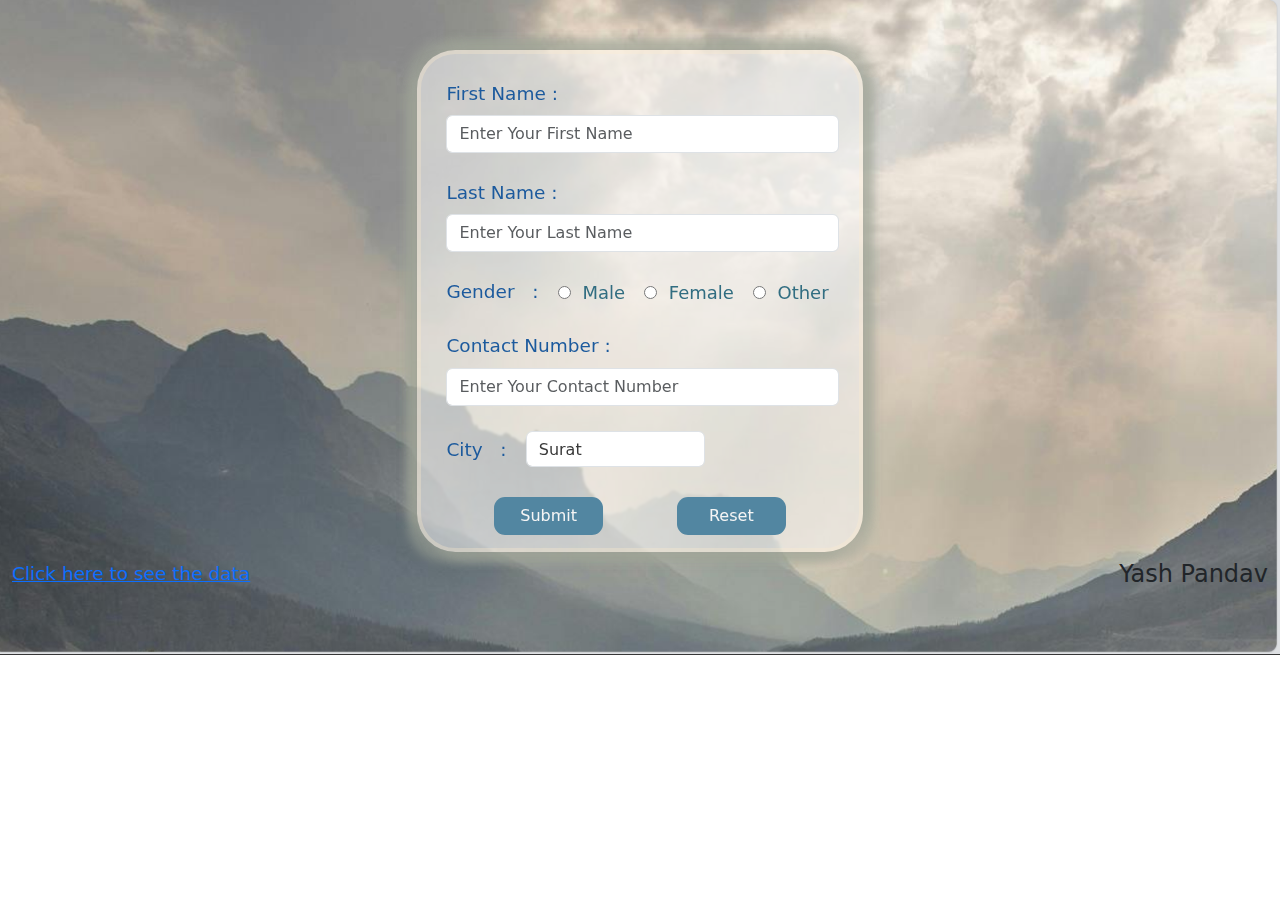
==== index.html @ aa9715a1 "Update index.html" ====
<!DOCTYPE html>
<html lang="en">

<head>
     <meta charset="UTF-8">
     <meta name="viewport" content="width=device-width, initial-scale=1.0">
     <title>START</title> 
     <link rel="stylesheet" href="https://cdnjs.cloudflare.com/ajax/libs/font-awesome/6.4.2/css/all.min.css"
     integrity="sha512-z3gLpd7yknf1YoNbCzqRKc4qyor8gaKU1qmn+CShxbuBusANI9QpRohGBreCFkKxLhei6S9CQXFEbbKuqLg0DA=="
     crossorigin="anonymous" referrerpolicy="no-referrer" />
     <link rel="stylesheet" href="start.css" />
     <link rel="stylesheet" href="css/bootstrap.min.css">
</head>

<body id="startBody">
     <div class="container d-flex justify-content-center aling-items-center">
          <form action="index.html" method="post">
               <div class="name">
                    <label for="fn">First Name : </label>
                    <input type="text" class="form-control" id="fn" name="fn" placeholder="Enter Your First Name">
               </div>

               <div class="name">
                    <label for="fn">Last Name : </label>
                    <input type="text" class="form-control" id="ln" name="ln" placeholder="Enter Your Last Name"/>
               </div>

               <div class="name d-flex align-items-center">
                    <label for="name">Gender &nbsp;&nbsp;: </label>
                    <div id="radio-temp">
                         <input type="radio" id="male" name="gender" value="Male">
                         <label for="male">Male</label>
                         <input type="radio" id="female" name="gender" value="Female">
                         <label for="female">Female</label>
                         <input type="radio" id="other" name="gender" value="Other">
                         <label for="other">Other</label>
                    </div>
               </div>

               <div class="name">
                    <label for="number">Contact Number : </label>
                    <input type="number" class="form-control" id="number" name="number" placeholder="Enter Your Contact Number">
               </div>

               <div class="name d-flex align-items-center">
                    <div id="temp">
                         <label for="name" >City &nbsp;&nbsp;: </label>
                    </div>
                    <select id="city" class="form-control" name="city" value="Surat">
                         <option value="Surat">Surat</option>
                         <option value="Ahmedabad">Ahmedabad</option>
                         <option value="Vadodara">Vadodara</option>
                         <option value="Rajkot">Rajkot</option>
                         <option value="Bharuch">Bharuch</option>
                    </select>
               </div>

               <div class="d-flex justify-content-evenly"">
                    <button type="submit" id="submit" class="btn" >Submit</button>
                    <button type="reset" id="reset" class="btn">Reset</button>
               </div>
          </form>
     </div>

     <div class="container-fluid d-flex justify-content-between align-intems-center" id="data">
          <span class="mt-2">
               <a id="link" class="d-flex" href="final.html" target="_blank">
                    <i class="fa-solid fa-link"></i>   
                    <p>Click here to see the data</p>              
               </a>
          </span>

          <div id="personal-link" class="mt-2 d-flex justify-content-center align-intems-center">
               <a href="https://www.linkedin.com/in/yash-pandav-139314290" style=" text-decoration: none;">
                    <i class="fa-brands fa-linkedin" style="color: black;"></i>
               </a>
               <a href="https://github.com/yashpandav" style="text-decoration: none;">
                    <i class="fa-brands fa-github" style="color: black;"></i>
               </a>
               <h4>Yash Pandav</h4>
          </div>
          
     </div>

</body>
<script type="text/javascript" src="start.js"></script>
<script type="text/javastcip" href="js/bootstrap.bundle.js"></script>

</html>
---- start.css ----
*{
     padding: 0;
     margin: 0;
     box-sizing:border-box;
}

/* FIRST FILE */

#startBody{
     background-image:url('imgs.png');
     background-size: cover;
     background-repeat: no-repeat;
     font-size : 18.5px;
}

form{
     width: 40%;
     height: 80%;
     margin-top: 50px;
     background-color: #ffffff86;
     border: 4px solid rgba(255, 235, 205, 0.318); 
     box-shadow: 10px 10px 10px #a0a59886 , -10px 10px 10px #a0a59886,10px -10px 10px #a0a59886 , -10px -10px 10px #a0a59886; 
     backdrop-filter: blur(1px);
     border-radius: 3vw;    
     color: #1c5a9d;      
}

.name{
     margin-left: 2vw;
     margin-top: 2vw;
}

label[for="fn"] , label[for="number"] , label[for="name"]{
     font-size : 18.5px;
}

input[type="text"] , input[type="number"]{
     margin-top: 0.6vw;
     width: 95%;
}

input[type="text"]:focus , input[type="number"]:focus{
     box-shadow: 2px 2px 2px #c7bfb5 , -2px 2px 2px #c7bfb5 , 2px -2px 2px #c7bfb5 , -2px -2px 2px #c7bfb5;
}

label[for="male"] , label[for="female"] , label[for="other"]{
     font-size: 18px;
     padding-left: 0.47vw;
     padding-right: 1vw;
     color: #316d81;
}

#radio-temp{
     margin-left: 1.5vw;
     margin-top: 1.5px;
}

#city{
     margin-left: 1.5vw;
     width: 14vw;
     height: 2.8vw;
     color: rgb(58, 58, 58);
}

#city:focus{
     box-shadow: 2px 2px 2px #c7bfb5 , -2px 2px 2px #c7bfb5 , 2px -2px 2px #c7bfb5 , -2px -2px 2px #c7bfb5;
}


#submit , #reset{
     margin-top: 2.3vw;   
     border-radius: 11px;
     background-color: #5286a1;
     color: whitesmoke;
     width: 25%; 
     font-weight: 500;
     margin-bottom: 1vw;
     transition: all 0.6s ease-in;
}

#submit:hover , #reset:hover{
     color: #2d80ad;
     background-color: white;
}


/* SECOND FILE */
h1{
     text-align: center;
}

#final-container{
     display: flex;
     justify-content: center;
}
          
td , th{
     border: 2px solid #000000;
}    



/* MEDIA */

@media screen and (max-width: 900px){
     form{
          width: 90%;
     }
}
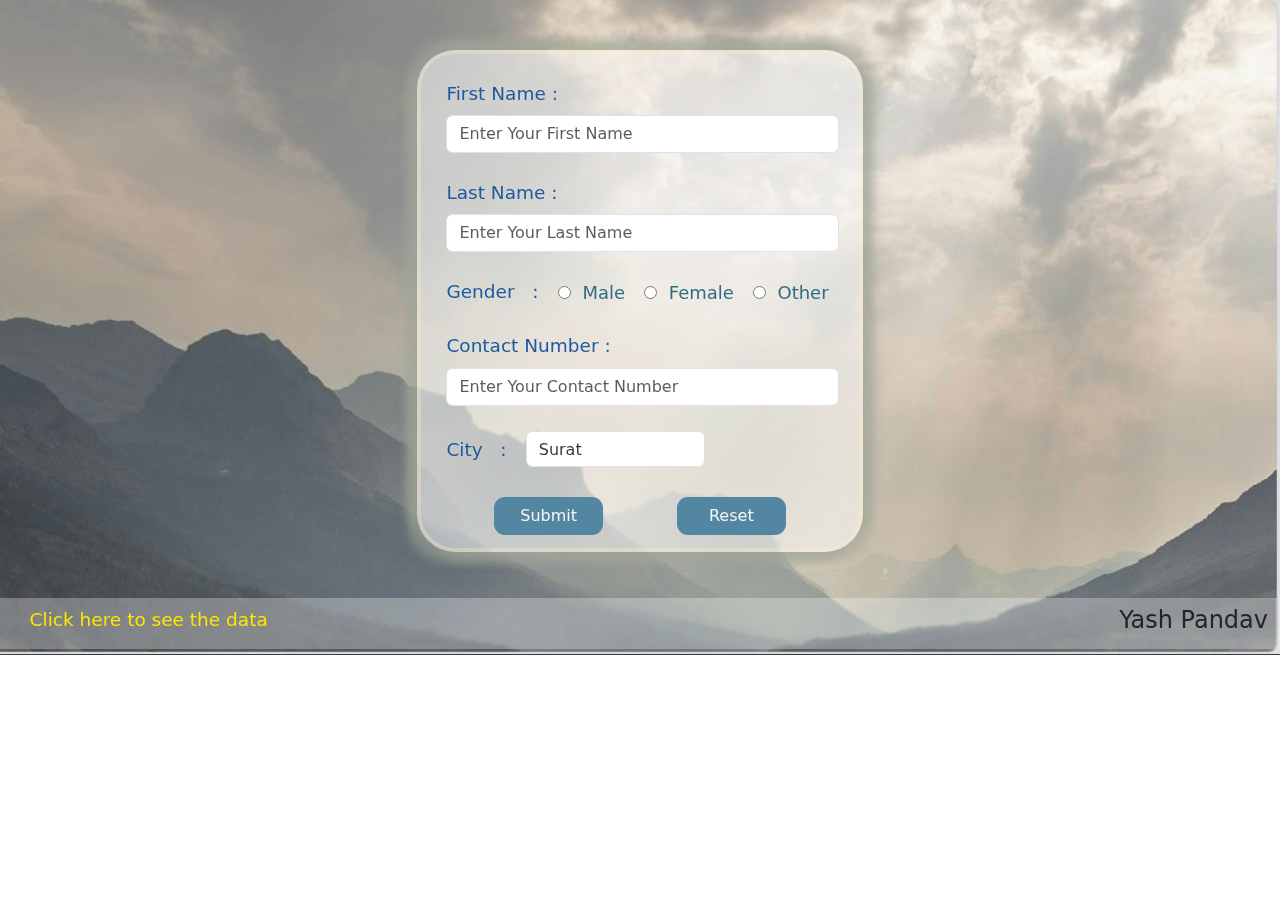
==== commit 3a4ce0cc: "Update index.html" ====
--- a/index.html
+++ b/index.html
@@ -14,7 +14,7 @@
 
 <body id="startBody">
      <div class="container d-flex justify-content-center aling-items-center">
-          <form action="index.html" method="post">
+          <form>
                <div class="name">
                     <label for="fn">First Name : </label>
                     <input type="text" class="form-control" id="fn" name="fn" placeholder="Enter Your First Name">
--- a/start.css
+++ b/start.css
@@ -2,6 +2,7 @@
      padding: 0;
      margin: 0;
      box-sizing:border-box;
+
 }
 
 /* FIRST FILE */
@@ -84,6 +85,31 @@
 }
 
 
+#data{
+     background-color: #ffffff4a;
+     backdrop-filter: blur(1px);
+     margin-top: 46.4px;
+     height: 3.2rem;
+}
+
+#link{
+     text-decoration: none;
+     color: #ffe600;
+}
+
+#link i{
+     margin-top: 5px;
+     margin-right: 1.1rem;
+     color: #c7bfb5;
+}
+
+#personal-link i{
+     font-size: 23px;
+     margin-right: 2.5rem;
+     margin-top: 5px;
+}
+
+
 /* SECOND FILE */
 h1{
      text-align: center;
@@ -103,7 +129,80 @@
 /* MEDIA */
 
 @media screen and (max-width: 900px){
+     #startBody{
+          background-image:url('small.png');
+          background-size:auto;
+     }
+          
      form{
-          width: 90%;
-     }
-}+          width: 80%;
+          height: 90%;
+          margin-top: 50px;
+          background-color: #ffffff86;
+          border: 4px solid rgba(255, 235, 205, 0.318); 
+          box-shadow: 10px 10px 10px #a0a59886 , -10px 10px 10px #a0a59886,10px -10px 10px #a0a59886 , -10px -10px 10px #a0a59886; 
+          backdrop-filter: blur(1px);
+          border-radius: 3vw;    
+          color: #1c5a9d;      
+     }
+
+     .name{
+          margin-left: 2vw;
+          margin-top: 2vw;
+     }
+
+     label[for="fn"] , label[for="number"] , label[for="name"]{
+          font-size : 18.5px;
+     }
+
+     input[type="text"] , input[type="number"]{
+          margin-top: 0.6vw;
+          width: 95%;
+     }
+
+     input[type="text"]:focus , input[type="number"]:focus{
+          box-shadow: 2px 2px 2px #c7bfb5 , -2px 2px 2px #c7bfb5 , 2px -2px 2px #c7bfb5 , -2px -2px 2px #c7bfb5;
+     }
+
+     label[for="male"] , label[for="female"] , label[for="other"]{
+          font-size: 18px;
+          padding-left: 0.47vw;
+          padding-right: 1vw;
+          color: #316d81;
+     }
+
+     #radio-temp{
+          margin-left: 1.5vw;
+          margin-top: 1.5px;
+     }
+
+     #city{
+          margin-left: 1.5vw;
+          width: 14vw;
+          height: 2.8vw;
+          color: rgb(58, 58, 58);
+     }
+
+     #city:focus{
+          box-shadow: 2px 2px 2px #c7bfb5 , -2px 2px 2px #c7bfb5 , 2px -2px 2px #c7bfb5 , -2px -2px 2px #c7bfb5;
+     }
+
+
+     #submit , #reset{
+          margin-top: 2.3vw;   
+          border-radius: 11px;
+          background-color: #5286a1;
+          color: whitesmoke;
+          width: 25%; 
+          font-weight: 500;
+          margin-bottom: 1vw;
+          transition: all 0.6s ease-in;
+     }
+
+     #submit:hover , #reset:hover{
+          color: #2d80ad;
+          background-color: white;
+     }
+
+
+}
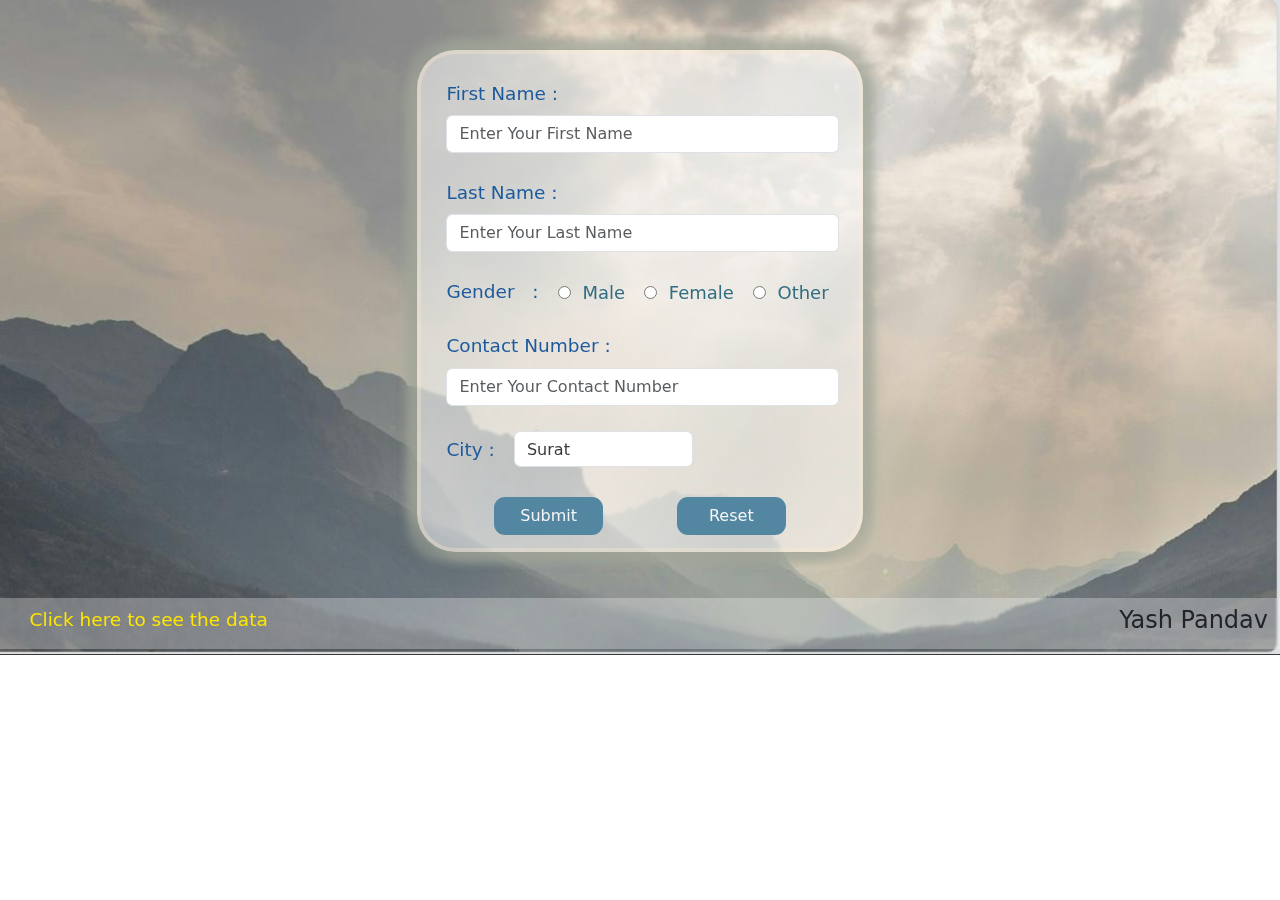
==== commit 19b18613: "Update index.html" ====
--- a/index.html
+++ b/index.html
@@ -14,7 +14,7 @@
 
 <body id="startBody">
      <div class="container d-flex justify-content-center aling-items-center">
-          <form>
+          <form method="post">
                <div class="name">
                     <label for="fn">First Name : </label>
                     <input type="text" class="form-control" id="fn" name="fn" placeholder="Enter Your First Name">
@@ -26,7 +26,7 @@
                </div>
 
                <div class="name d-flex align-items-center">
-                    <label for="name">Gender &nbsp;&nbsp;: </label>
+                    <label id="gendertemp" for="name">Gender &nbsp;&nbsp;: </label>
                     <div id="radio-temp">
                          <input type="radio" id="male" name="gender" value="Male">
                          <label for="male">Male</label>
@@ -44,7 +44,7 @@
 
                <div class="name d-flex align-items-center">
                     <div id="temp">
-                         <label for="name" >City &nbsp;&nbsp;: </label>
+                         <label for="name" >City : </label>
                     </div>
                     <select id="city" class="form-control" name="city" value="Surat">
                          <option value="Surat">Surat</option>
@@ -55,7 +55,7 @@
                     </select>
                </div>
 
-               <div class="d-flex justify-content-evenly"">
+               <div class="d-flex justify-content-evenly">
                     <button type="submit" id="submit" class="btn" >Submit</button>
                     <button type="reset" id="reset" class="btn">Reset</button>
                </div>
--- a/start.css
+++ b/start.css
@@ -132,77 +132,119 @@
      #startBody{
           background-image:url('small.png');
           background-size:auto;
-     }
-          
+     }    
+
      form{
-          width: 80%;
-          height: 90%;
-          margin-top: 50px;
-          background-color: #ffffff86;
-          border: 4px solid rgba(255, 235, 205, 0.318); 
-          box-shadow: 10px 10px 10px #a0a59886 , -10px 10px 10px #a0a59886,10px -10px 10px #a0a59886 , -10px -10px 10px #a0a59886; 
-          backdrop-filter: blur(1px);
-          border-radius: 3vw;    
-          color: #1c5a9d;      
+          width: 95%;
+          margin-top: 100px;
+          border: 2px solid rgba(255, 235, 205, 0.318); 
+          box-shadow: 2.5px 2.5px 2.5px #a0a59886 , -2.5px 2.5px 2.5px #a0a59886,2.5px -2.5px 2.5px #a0a59886 , -2.5px -2.5px 2.5px #a0a59886; 
+          border-radius: 1rem;    
      }
 
      .name{
-          margin-left: 2vw;
-          margin-top: 2vw;
+          margin-left: 5vw;
+          margin-top: 5vw;
      }
 
      label[for="fn"] , label[for="number"] , label[for="name"]{
-          font-size : 18.5px;
+          font-size : 17px;
      }
 
      input[type="text"] , input[type="number"]{
-          margin-top: 0.6vw;
-          width: 95%;
+          margin-top: 1.9vw;
+          width: 91%;
      }
 
      input[type="text"]:focus , input[type="number"]:focus{
-          box-shadow: 2px 2px 2px #c7bfb5 , -2px 2px 2px #c7bfb5 , 2px -2px 2px #c7bfb5 , -2px -2px 2px #c7bfb5;
+          box-shadow: 1px 1px 1px #c7bfb5 , -1px 1px 1px #c7bfb5 , 1px -1px 1px #c7bfb5 , -1px -1px 1px #c7bfb5;
      }
 
      label[for="male"] , label[for="female"] , label[for="other"]{
-          font-size: 18px;
-          padding-left: 0.47vw;
-          padding-right: 1vw;
-          color: #316d81;
+          font-size: 16px;
+     }
+
+     #male{
+          margin-left: 2.3vw;
+     }
+
+     #gendertemp{
+          margin-top: 1.9vw;  
      }
 
      #radio-temp{
           margin-left: 1.5vw;
-          margin-top: 1.5px;
+          margin-top: 1.9vw;
      }
 
      #city{
-          margin-left: 1.5vw;
-          width: 14vw;
-          height: 2.8vw;
-          color: rgb(58, 58, 58);
-     }
-
-     #city:focus{
-          box-shadow: 2px 2px 2px #c7bfb5 , -2px 2px 2px #c7bfb5 , 2px -2px 2px #c7bfb5 , -2px -2px 2px #c7bfb5;
-     }
-
+          margin-top: 1.3vw;
+          margin-left: 4.4vw;
+          width: 40%;
+          height: auto;
+     }
+
+     #temp{
+          margin-top: 0.4vw;
+     }
 
      #submit , #reset{
-          margin-top: 2.3vw;   
-          border-radius: 11px;
-          background-color: #5286a1;
-          color: whitesmoke;
-          width: 25%; 
-          font-weight: 500;
-          margin-bottom: 1vw;
-          transition: all 0.6s ease-in;
-     }
-
-     #submit:hover , #reset:hover{
-          color: #2d80ad;
-          background-color: white;
-     }
-
-
-}
+          margin-top: 7vw;   
+          border-radius: 8px;
+          width: 45%; 
+          margin-bottom: 5vw;
+     }
+}
+
+@media screen and (max-width: 330px){
+     form{
+          width: 98%;
+     }
+
+     .name{
+          margin-left: 5vw;
+     }
+
+     label[for="male"] , label[for="female"] , label[for="other"]{
+          font-size: 14.5px;
+          padding-left: 0vw;
+     }
+
+     #male{
+          margin-left: 2vw;
+     }
+
+     #gendertemp{
+          margin-top: 1.9vw;  
+     }
+
+     #radio-temp{
+          margin-left: 1vw;
+          margin-top: 1.9vw;
+     }
+
+     input[type="text"] , input[type="number"]{
+          width: 95%;
+          margin-top: 1.9vw;
+     }
+
+     #temp{
+          margin-top: 3vw;
+     }
+
+     #city{
+          margin-top: 3.4vw;   
+          width: 39%;
+          height: auto;
+          margin-left: 3.3vw;
+     }
+
+     #submit , #reset{
+          margin-top: 6.5vw;   
+          border-radius: 9px;
+          width: 45%; 
+          margin-bottom: 5vw;
+     }
+}
+
+
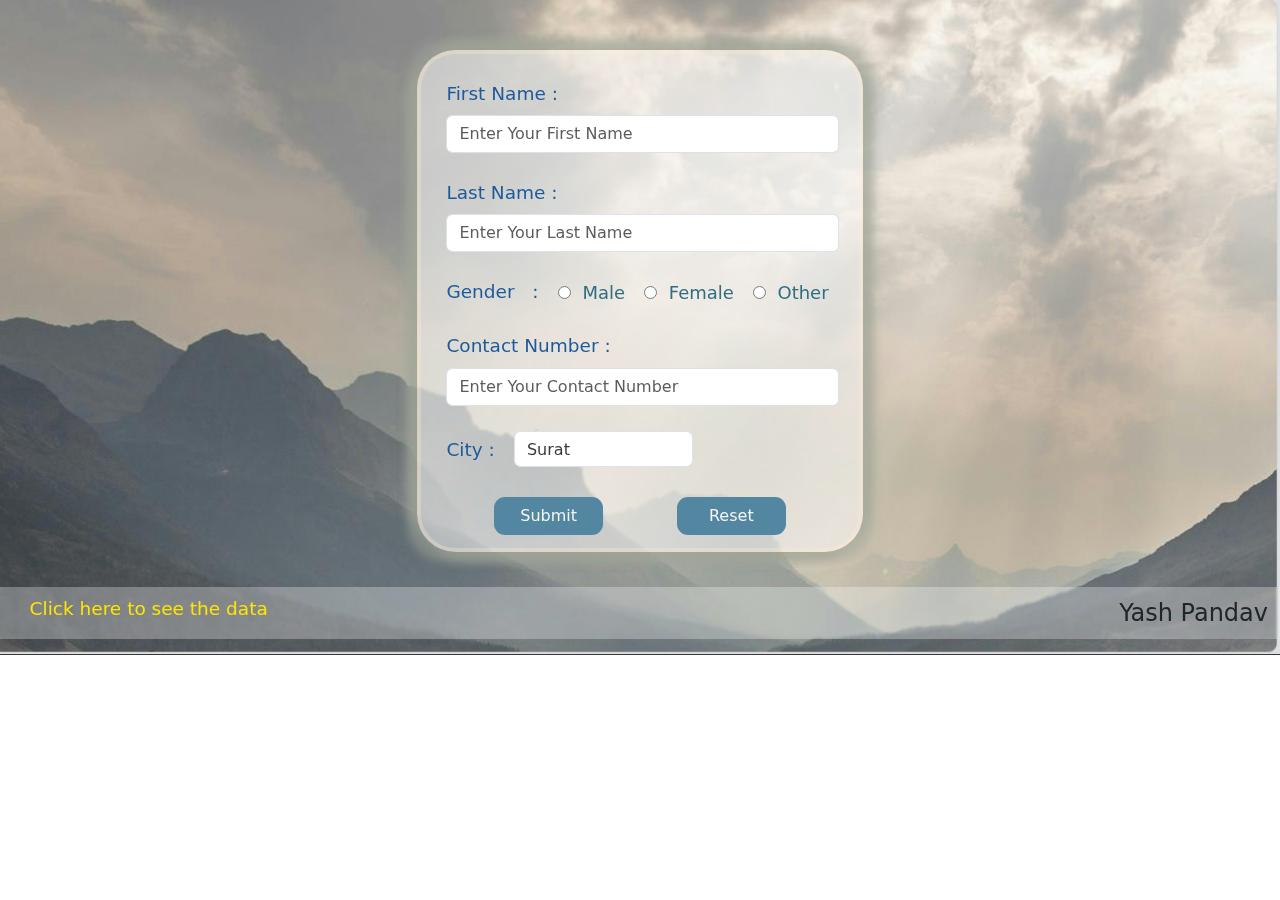
==== commit 3cb89e42: "Update index.html" ====
--- a/index.html
+++ b/index.html
@@ -62,8 +62,8 @@
           </form>
      </div>
 
-     <div class="container-fluid d-flex justify-content-between align-intems-center" id="data">
-          <span class="mt-2">
+     <div class="container-fluid" id="bottom">
+          <span id ="spanlink" class="mt-2">
                <a id="link" class="d-flex" href="final.html" target="_blank">
                     <i class="fa-solid fa-link"></i>   
                     <p>Click here to see the data</p>              
--- a/start.css
+++ b/start.css
@@ -84,12 +84,14 @@
      background-color: white;
 }
 
-
-#data{
+#bottom{
+     display: flex;
+     justify-content: space-between;
+     align-items: center;
      background-color: #ffffff4a;
      backdrop-filter: blur(1px);
-     margin-top: 46.4px;
-     height: 3.2rem;
+     margin-top: 35.5px;
+     height: auto;
 }
 
 #link{
@@ -194,6 +196,32 @@
           width: 45%; 
           margin-bottom: 5vw;
      }
+
+     #bottom{
+          display: grid;
+          justify-content:'';
+          grid-template-areas: 
+               'spanlink'
+               'plinks'
+          ;
+          margin-top: 100px;
+          height: auto;
+     }
+     
+     #spanlink{
+          grid-area: spanlink;
+     }
+
+     #personal-link{
+          margin-right: 5rem;
+     }
+
+     #personal-link i{
+          font-size: 23px;
+          margin-right: 1.5rem;
+          margin-top: 1px;
+          grid-area: plinks;
+     }
 }
 
 @media screen and (max-width: 330px){
@@ -247,4 +275,3 @@
      }
 }
 
-
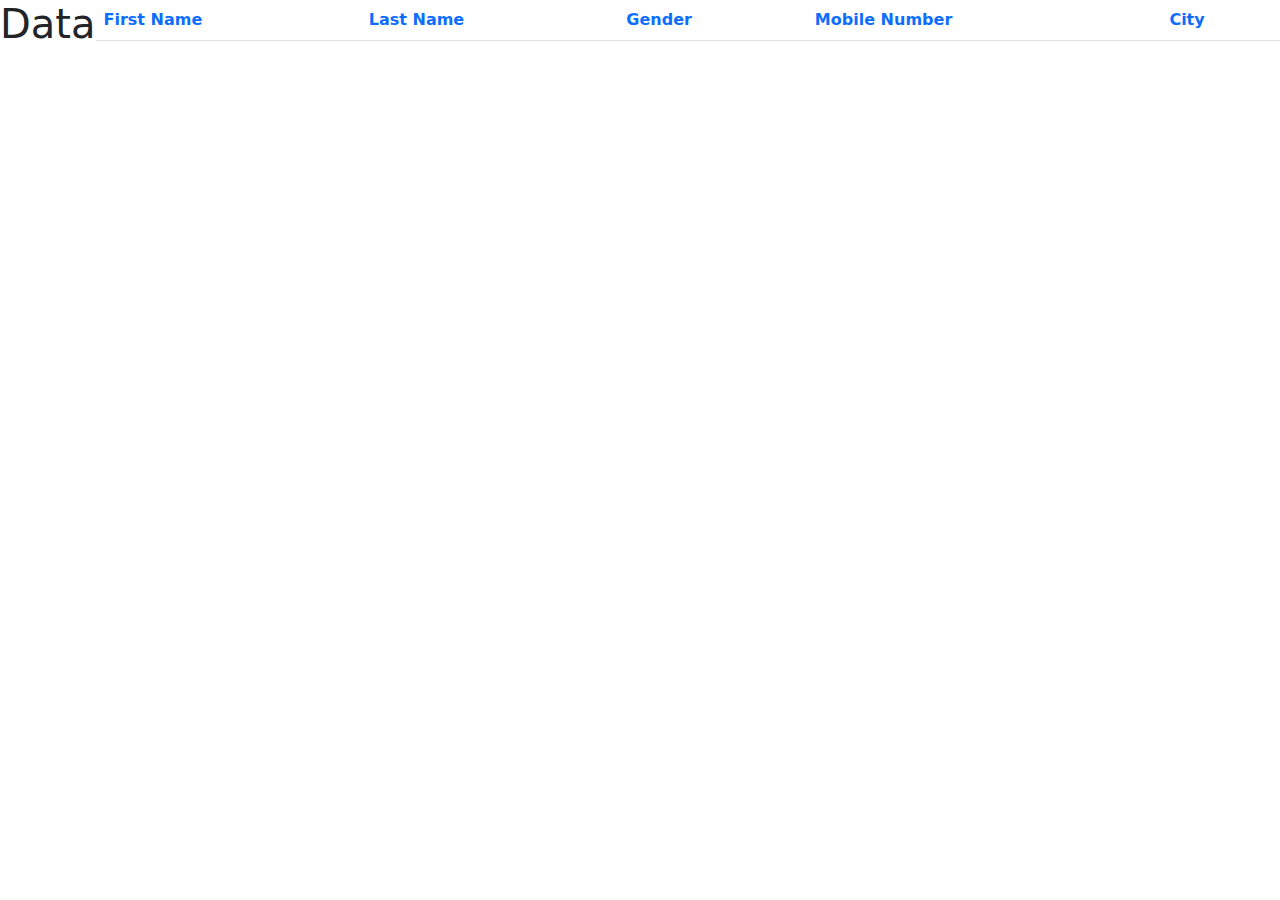
==== commit f06a4c66: "Update index.html" ====
--- a/index.html
+++ b/index.html
@@ -1,33 +1,44 @@
-<!DOCTYPE html>
-<html lang="en">
+     <!DOCTYPE html>
+     <html lang="en">
+     <head>
+          <meta charset="UTF-8">
+          <meta name="viewport" tent="width=device-width, initial-scale=1.0">
+          <title>Document</title>
+          <link rel="stylesheet" href="start.css"/>
+          <link rel="stylesheet" href="css/bootstrap.min.css"/>
+     </head>
+     <body onload="add()" id="finalbody">
+          
+          <div class="table-responsive" id="final-container">
+               <h1>Data</h1>
+               <table class="table table-condensed table-hover">
+                    <thead>
+                         <th class="text-primary">First Name</th>
+                         <th class="text-primary">Last Name</th>
+                         <th class="text-primary">Gender</th>
+                         <th class="text-primary">Mobile Number</th>
+                         <th class="text-primary">City</th>
+                    </thead>
+                    <tbody class="t-body">
+                    </tbody>
+               </table>
+          </div>
 
-<head>
-     <meta charset="UTF-8">
-     <meta name="viewport" content="width=device-width, initial-scale=1.0">
-     <title>START</title> 
-     <link rel="stylesheet" href="https://cdnjs.cloudflare.com/ajax/libs/font-awesome/6.4.2/css/all.min.css"
-     integrity="sha512-z3gLpd7yknf1YoNbCzqRKc4qyor8gaKU1qmn+CShxbuBusANI9QpRohGBreCFkKxLhei6S9CQXFEbbKuqLg0DA=="
-     crossorigin="anonymous" referrerpolicy="no-referrer" />
-     <link rel="stylesheet" href="start.css" />
-     <link rel="stylesheet" href="css/bootstrap.min.css">
-</head>
-
-<body id="startBody">
-     <div class="container d-flex justify-content-center aling-items-center">
-          <form method="post">
-               <div class="name">
-                    <label for="fn">First Name : </label>
-                    <input type="text" class="form-control" id="fn" name="fn" placeholder="Enter Your First Name">
-               </div>
-
-               <div class="name">
-                    <label for="fn">Last Name : </label>
-                    <input type="text" class="form-control" id="ln" name="ln" placeholder="Enter Your Last Name"/>
-               </div>
-
-               <div class="name d-flex align-items-center">
-                    <label id="gendertemp" for="name">Gender &nbsp;&nbsp;: </label>
-                    <div id="radio-temp">
+          <div class="container-fluid d-flex justify-content-center align-items-center">
+               <form action="final.html" style="display: none;" method="post" id="editform">
+                    <h3>Edit Data</h3>
+                    <div class="name">
+                         <label for="fn">First Name : </label>
+                         <input type="text" id="fn" name="fn"/>
+                    </div>
+     
+                    <div class="name">
+                         <label for="fn">Last Name : </label>
+                         <input type="text" id="ln" name="ln"/>
+                    </div>
+     
+                    <div class="name"> 
+                         <label>Gender : </label>
                          <input type="radio" id="male" name="gender" value="Male">
                          <label for="male">Male</label>
                          <input type="radio" id="female" name="gender" value="Female">
@@ -35,55 +46,31 @@
                          <input type="radio" id="other" name="gender" value="Other">
                          <label for="other">Other</label>
                     </div>
-               </div>
+     
+                    <div class="name">
+                         <label for="number">Mobile Number : </label>
+                         <input type="number" id="number" name="number">
+                    </div>
+     
+                    <div class="name">
+                         <label>City : </label>
+                         <select id="city" name="city" value = "Surat">
+                              <option value="Surat">Surat</option>
+                              <option value="Ahmedabad">Ahmedabad</option>
+                              <option value="Vadodara">Vadodara</option>
+                              <option value="Rajkot">Rajkot</option>
+                              <option value="Bharuch">Bharuch</option>
+                         </select> 
+                    </div>
+     
+                    <input type="submit" id="submit" class="btn">
+                    <input type="button" id="cancel" class="btn" value="Cancel">  
+               </form>
+     
+     
+          </div>
 
-               <div class="name">
-                    <label for="number">Contact Number : </label>
-                    <input type="number" class="form-control" id="number" name="number" placeholder="Enter Your Contact Number">
-               </div>
-
-               <div class="name d-flex align-items-center">
-                    <div id="temp">
-                         <label for="name" >City : </label>
-                    </div>
-                    <select id="city" class="form-control" name="city" value="Surat">
-                         <option value="Surat">Surat</option>
-                         <option value="Ahmedabad">Ahmedabad</option>
-                         <option value="Vadodara">Vadodara</option>
-                         <option value="Rajkot">Rajkot</option>
-                         <option value="Bharuch">Bharuch</option>
-                    </select>
-               </div>
-
-               <div class="d-flex justify-content-evenly">
-                    <button type="submit" id="submit" class="btn" >Submit</button>
-                    <button type="reset" id="reset" class="btn">Reset</button>
-               </div>
-          </form>
-     </div>
-
-     <div class="container-fluid" id="bottom">
-          <span id ="spanlink" class="mt-2">
-               <a id="link" class="d-flex" href="final.html" target="_blank">
-                    <i class="fa-solid fa-link"></i>   
-                    <p>Click here to see the data</p>              
-               </a>
-          </span>
-
-          <div id="personal-link" class="mt-2 d-flex justify-content-center align-intems-center">
-               <a href="https://www.linkedin.com/in/yash-pandav-139314290" style=" text-decoration: none;">
-                    <i class="fa-brands fa-linkedin" style="color: black;"></i>
-               </a>
-               <a href="https://github.com/yashpandav" style="text-decoration: none;">
-                    <i class="fa-brands fa-github" style="color: black;"></i>
-               </a>
-               <h4>Yash Pandav</h4>
-          </div>
-          
-     </div>
-
-</body>
-<script type="text/javascript" src="start.js"></script>
-<script type="text/javastcip" href="js/bootstrap.bundle.js"></script>
-
-</html>
+     </body>
+     <script type="text/javascript" src="final.js"></script>
+     <script type="text/javascript" src="js/bootstrap.bundle.js"></script>
+     </html>
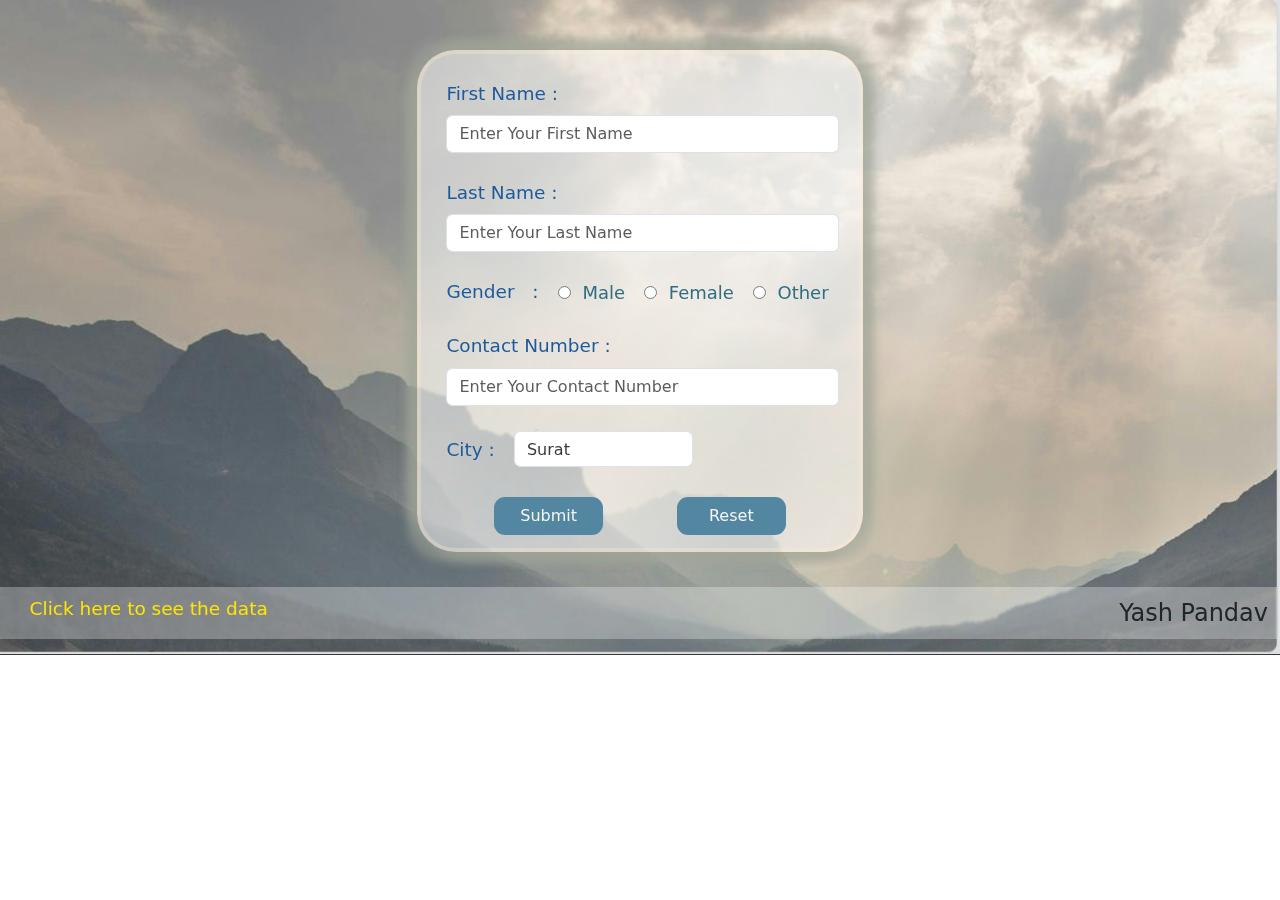
==== commit 549fed2d: "Update index.html" ====
--- a/index.html
+++ b/index.html
@@ -1,44 +1,33 @@
-     <!DOCTYPE html>
-     <html lang="en">
-     <head>
-          <meta charset="UTF-8">
-          <meta name="viewport" tent="width=device-width, initial-scale=1.0">
-          <title>Document</title>
-          <link rel="stylesheet" href="start.css"/>
-          <link rel="stylesheet" href="css/bootstrap.min.css"/>
-     </head>
-     <body onload="add()" id="finalbody">
-          
-          <div class="table-responsive" id="final-container">
-               <h1>Data</h1>
-               <table class="table table-condensed table-hover">
-                    <thead>
-                         <th class="text-primary">First Name</th>
-                         <th class="text-primary">Last Name</th>
-                         <th class="text-primary">Gender</th>
-                         <th class="text-primary">Mobile Number</th>
-                         <th class="text-primary">City</th>
-                    </thead>
-                    <tbody class="t-body">
-                    </tbody>
-               </table>
-          </div>
+<!DOCTYPE html>
+<html lang="en">
 
-          <div class="container-fluid d-flex justify-content-center align-items-center">
-               <form action="final.html" style="display: none;" method="post" id="editform">
-                    <h3>Edit Data</h3>
-                    <div class="name">
-                         <label for="fn">First Name : </label>
-                         <input type="text" id="fn" name="fn"/>
-                    </div>
-     
-                    <div class="name">
-                         <label for="fn">Last Name : </label>
-                         <input type="text" id="ln" name="ln"/>
-                    </div>
-     
-                    <div class="name"> 
-                         <label>Gender : </label>
+<head>
+     <meta charset="UTF-8">
+     <meta name="viewport" content="width=device-width, initial-scale=1.0">
+     <title>START</title> 
+     <link rel="stylesheet" href="https://cdnjs.cloudflare.com/ajax/libs/font-awesome/6.4.2/css/all.min.css"
+     integrity="sha512-z3gLpd7yknf1YoNbCzqRKc4qyor8gaKU1qmn+CShxbuBusANI9QpRohGBreCFkKxLhei6S9CQXFEbbKuqLg0DA=="
+     crossorigin="anonymous" referrerpolicy="no-referrer" />
+     <link rel="stylesheet" href="start.css" />
+     <link rel="stylesheet" href="css/bootstrap.min.css">
+</head>
+
+<body id="startBody">
+     <div class="container d-flex justify-content-center aling-items-center">
+          <form method="post">
+               <div class="name">
+                    <label for="fn">First Name : </label>
+                    <input type="text" class="form-control" id="fn" name="fn" placeholder="Enter Your First Name">
+               </div>
+
+               <div class="name">
+                    <label for="fn">Last Name : </label>
+                    <input type="text" class="form-control" id="ln" name="ln" placeholder="Enter Your Last Name"/>
+               </div>
+
+               <div class="name d-flex align-items-center">
+                    <label id="gendertemp" for="name">Gender &nbsp;&nbsp;: </label>
+                    <div id="radio-temp">
                          <input type="radio" id="male" name="gender" value="Male">
                          <label for="male">Male</label>
                          <input type="radio" id="female" name="gender" value="Female">
@@ -46,31 +35,55 @@
                          <input type="radio" id="other" name="gender" value="Other">
                          <label for="other">Other</label>
                     </div>
-     
-                    <div class="name">
-                         <label for="number">Mobile Number : </label>
-                         <input type="number" id="number" name="number">
+               </div>
+
+               <div class="name">
+                    <label for="number">Contact Number : </label>
+                    <input type="number" class="form-control" id="number" name="number" placeholder="Enter Your Contact Number">
+               </div>
+
+               <div class="name d-flex align-items-center">
+                    <div id="temp">
+                         <label for="name" >City : </label>
                     </div>
-     
-                    <div class="name">
-                         <label>City : </label>
-                         <select id="city" name="city" value = "Surat">
-                              <option value="Surat">Surat</option>
-                              <option value="Ahmedabad">Ahmedabad</option>
-                              <option value="Vadodara">Vadodara</option>
-                              <option value="Rajkot">Rajkot</option>
-                              <option value="Bharuch">Bharuch</option>
-                         </select> 
-                    </div>
-     
-                    <input type="submit" id="submit" class="btn">
-                    <input type="button" id="cancel" class="btn" value="Cancel">  
-               </form>
-     
-     
+                    <select id="city" class="form-control" name="city" value="Surat">
+                         <option value="Surat">Surat</option>
+                         <option value="Ahmedabad">Ahmedabad</option>
+                         <option value="Vadodara">Vadodara</option>
+                         <option value="Rajkot">Rajkot</option>
+                         <option value="Bharuch">Bharuch</option>
+                    </select>
+               </div>
+
+               <div class="d-flex justify-content-evenly">
+                    <button type="submit" id="submit" class="btn" >Submit</button>
+                    <button type="reset" id="reset" class="btn">Reset</button>
+               </div>
+          </form>
+     </div>
+
+     <div class="container-fluid" id="bottom">
+          <span id ="spanlink" class="mt-2">
+               <a id="link" class="d-flex" href="final.html">
+                    <i class="fa-solid fa-link"></i>   
+                    <p>Click here to see the data</p>              
+               </a>
+          </span>
+
+          <div id="personal-link" class="mt-2 d-flex justify-content-center align-intems-center">
+               <a href="https://www.linkedin.com/in/yash-pandav-139314290" style=" text-decoration: none;">
+                    <i class="fa-brands fa-linkedin" style="color: black;"></i>
+               </a>
+               <a href="https://github.com/yashpandav" style="text-decoration: none;">
+                    <i class="fa-brands fa-github" style="color: black;"></i>
+               </a>
+               <h4>Yash Pandav</h4>
           </div>
+          
+     </div>
 
-     </body>
-     <script type="text/javascript" src="final.js"></script>
-     <script type="text/javascript" src="js/bootstrap.bundle.js"></script>
-     </html>
+</body>
+<script type="text/javascript" src="start.js"></script>
+<script type="text/javastcip" href="js/bootstrap.bundle.js"></script>
+
+</html>
--- a/start.css
+++ b/start.css
@@ -68,7 +68,7 @@
 }
 
 
-#submit , #reset{
+#submit , #reset , #cancel{
      margin-top: 2.3vw;   
      border-radius: 11px;
      background-color: #5286a1;
@@ -79,7 +79,7 @@
      transition: all 0.6s ease-in;
 }
 
-#submit:hover , #reset:hover{
+#submit:hover , #cancel:hover , #reset:hover{
      color: #2d80ad;
      background-color: white;
 }
@@ -113,20 +113,43 @@
 
 
 /* SECOND FILE */
+
+#final-container{
+     animation: ani 1s ease 0s 1;
+}
+
+#editform{
+     margin-top: 2rem;
+     animation: ani 1s ease 0s 1;
+     border: 4px solid rgba(255, 235, 205, 0.318); 
+     box-shadow: 2px 2px 2px #ffffff , -2px 2px 2px #ffffff,2px -2px 2px #ffffff , -2px -2px 2px #ffffff; 
+     color: #1c5a9d;      
+}
+
+@keyframes ani {
+     0%{
+          opacity: 0;
+     }
+     100%{
+          opacity: 1;
+     }
+}
+
 h1{
      text-align: center;
 }
 
-#final-container{
-     display: flex;
-     justify-content: center;
-}
-          
-td , th{
-     border: 2px solid #000000;
-}    
-
-
+table{
+     margin-top: 2rem;
+}
+
+td .btn{
+     width: 80px;
+}
+
+#editBtn{
+     margin-left: 3rem;
+}
 
 /* MEDIA */
 
@@ -190,7 +213,7 @@
           margin-top: 0.4vw;
      }
 
-     #submit , #reset{
+     #submit , #reset , #cancel{
           margin-top: 7vw;   
           border-radius: 8px;
           width: 45%; 
@@ -267,7 +290,7 @@
           margin-left: 3.3vw;
      }
 
-     #submit , #reset{
+     #submit , #reset , #cancel{
           margin-top: 6.5vw;   
           border-radius: 9px;
           width: 45%; 
